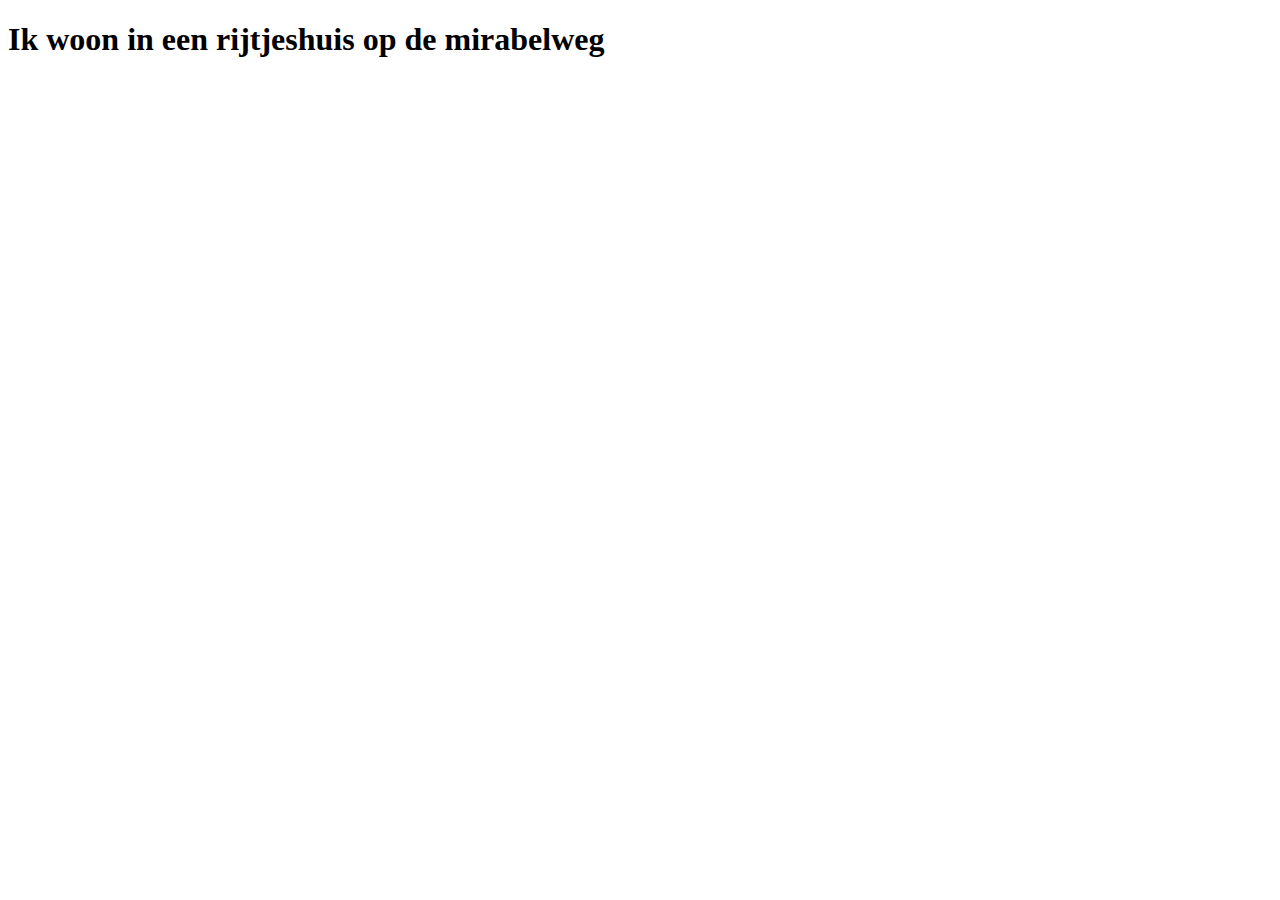
==== huis.html @ 543029b8 "added huis text" ====
<!DOCTYPE html>
<html lang="en">
<head>
    <meta charset="UTF-8">
    <meta name="viewport" content="width=device-width, initial-scale=1.0">
    <title>Document</title>
</head>
<body>
    <h1>Ik woon in een rijtjeshuis op de mirabelweg</h1>
</body>
</html>
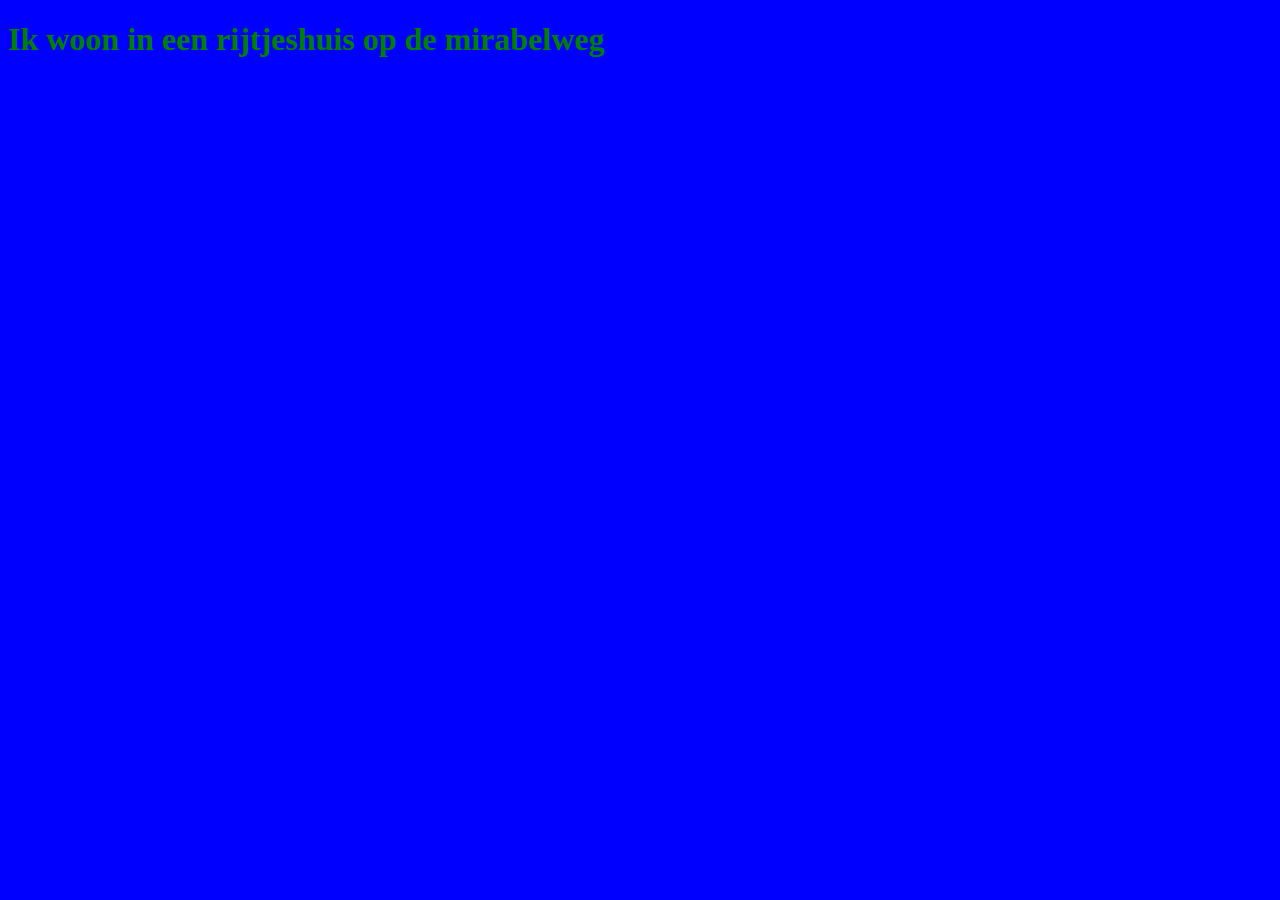
==== commit 95283db5: "opdracht 13 gedaan" ====
--- a/huis.html
+++ b/huis.html
@@ -2,6 +2,7 @@
 <html lang="en">
 <head>
     <meta charset="UTF-8">
+    <link rel="stylesheet" type="text/css" href="css/css.css">
     <meta name="viewport" content="width=device-width, initial-scale=1.0">
     <title>Document</title>
 </head>
--- a/css/css.css
+++ b/css/css.css
@@ -0,0 +1,11 @@
+h1{
+color:green;
+}
+
+body {
+background-color: blue;
+}
+
+a{
+color: red;
+}